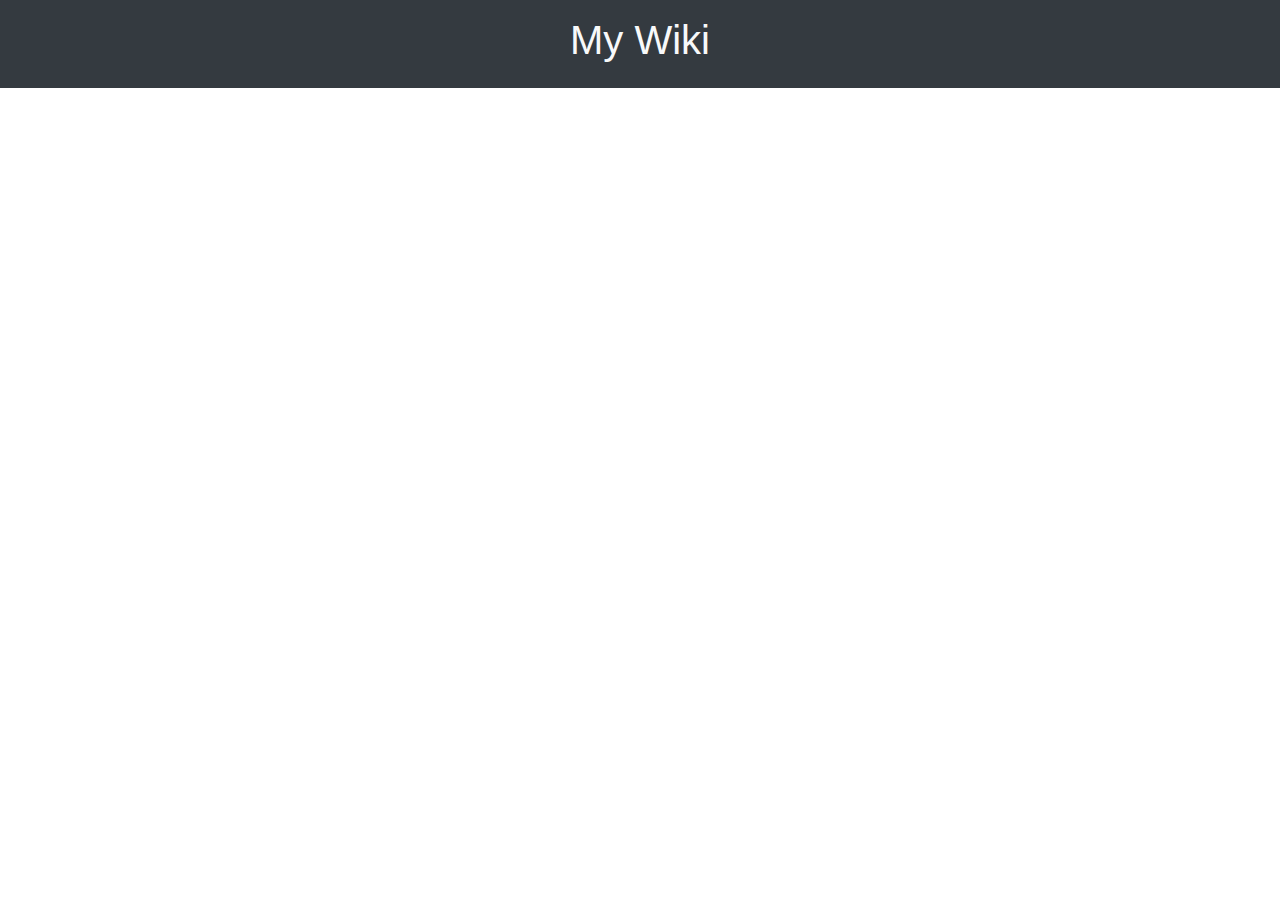
==== article.html @ d110aab8 "Create article.html" ====
<!DOCTYPE html>
<html lang="en">
<head>
  <meta charset="UTF-8">
  <meta name="viewport" content="width=device-width, initial-scale=1.0">
  <link rel="stylesheet" href="https://maxcdn.bootstrapcdn.com/bootstrap/4.5.2/css/bootstrap.min.css">
  <link rel="stylesheet" href="styles.css">
  <title>My Wiki Article</title>
</head>
<body>
  <header class="bg-dark text-light text-center py-3">
    <h1>My Wiki</h1>
  </header>
  
  <main class="container my-4">
    <section id="article-content">
      <!-- Display the content of the selected article -->
    </section>
  </main>

  <script src="article.js"></script>
  <script src="https://code.jquery.com/jquery-3.5.1.slim.min.js"></script>
  <script src="https://cdn.jsdelivr.net/npm/@popperjs/core@2.11.6/dist/umd/popper.min.js"></script>
  <script src="https://maxcdn.bootstrapcdn.com/bootstrap/4.5.2/js/bootstrap.min.js"></script>
</body>
</html>
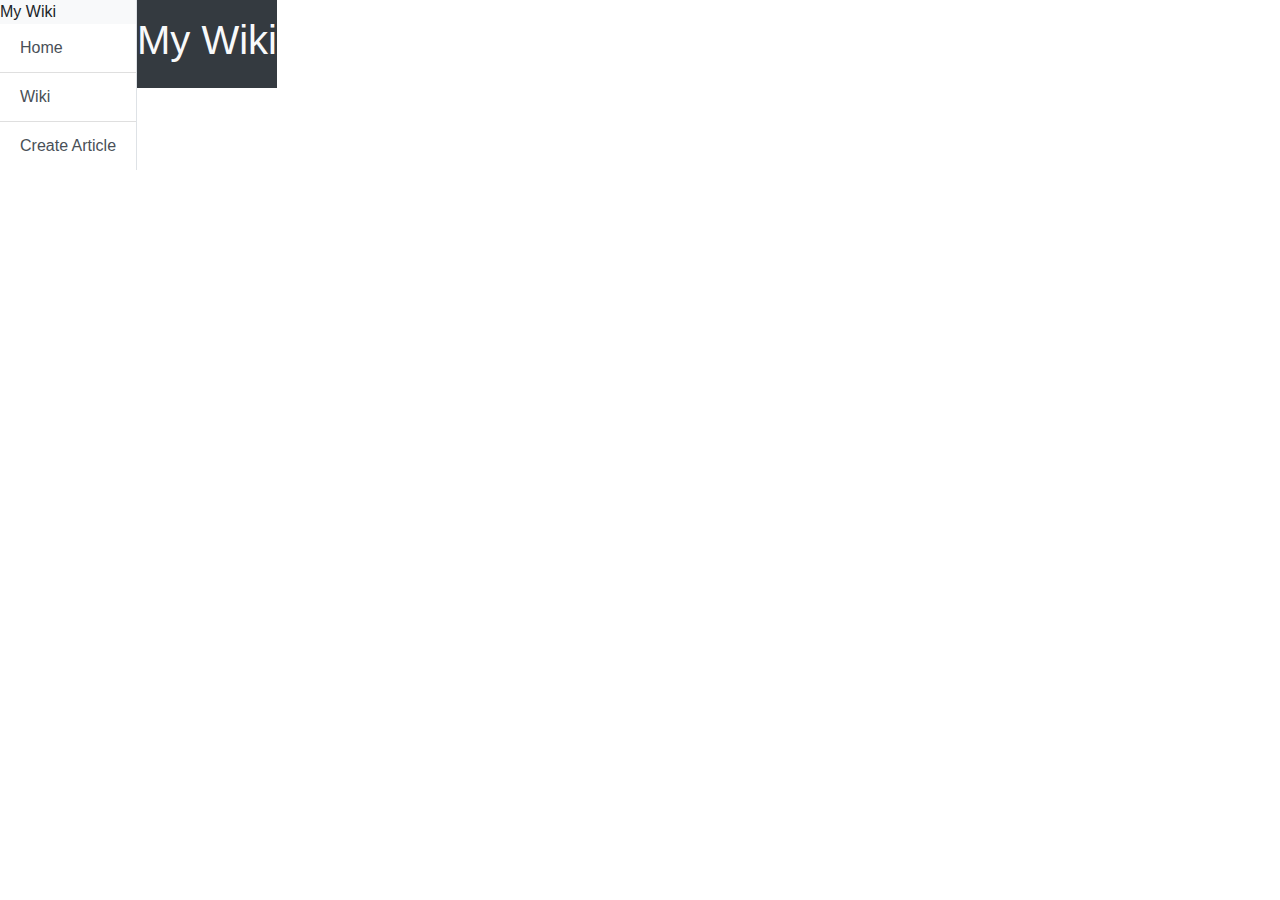
==== commit 15f701a3: "Update article.html" ====
--- a/article.html
+++ b/article.html
@@ -8,15 +8,30 @@
   <title>My Wiki Article</title>
 </head>
 <body>
-  <header class="bg-dark text-light text-center py-3">
-    <h1>My Wiki</h1>
-  </header>
-  
-  <main class="container my-4">
-    <section id="article-content">
-      <!-- Display the content of the selected article -->
-    </section>
-  </main>
+  <div class="d-flex" id="wrapper">
+    <!-- Sidebar -->
+    <div class="bg-light border-right" id="sidebar-wrapper">
+      <div class="sidebar-heading">My Wiki</div>
+      <div class="list-group list-group-flush">
+        <a href="index.html" class="list-group-item list-group-item-action">Home</a>
+        <a href="wiki.html" class="list-group-item list-group-item-action">Wiki</a>
+        <a href="article.html" class="list-group-item list-group-item-action">Create Article</a>
+      </div>
+    </div>
+
+    <!-- Page Content -->
+    <div id="page-content-wrapper">
+      <header class="bg-dark text-light text-center py-3">
+        <h1>My Wiki</h1>
+      </header>
+
+      <main class="container my-4">
+        <section id="article-content">
+          <!-- Display the content of the selected article -->
+        </section>
+      </main>
+    </div>
+  </div>
 
   <script src="article.js"></script>
   <script src="https://code.jquery.com/jquery-3.5.1.slim.min.js"></script>
